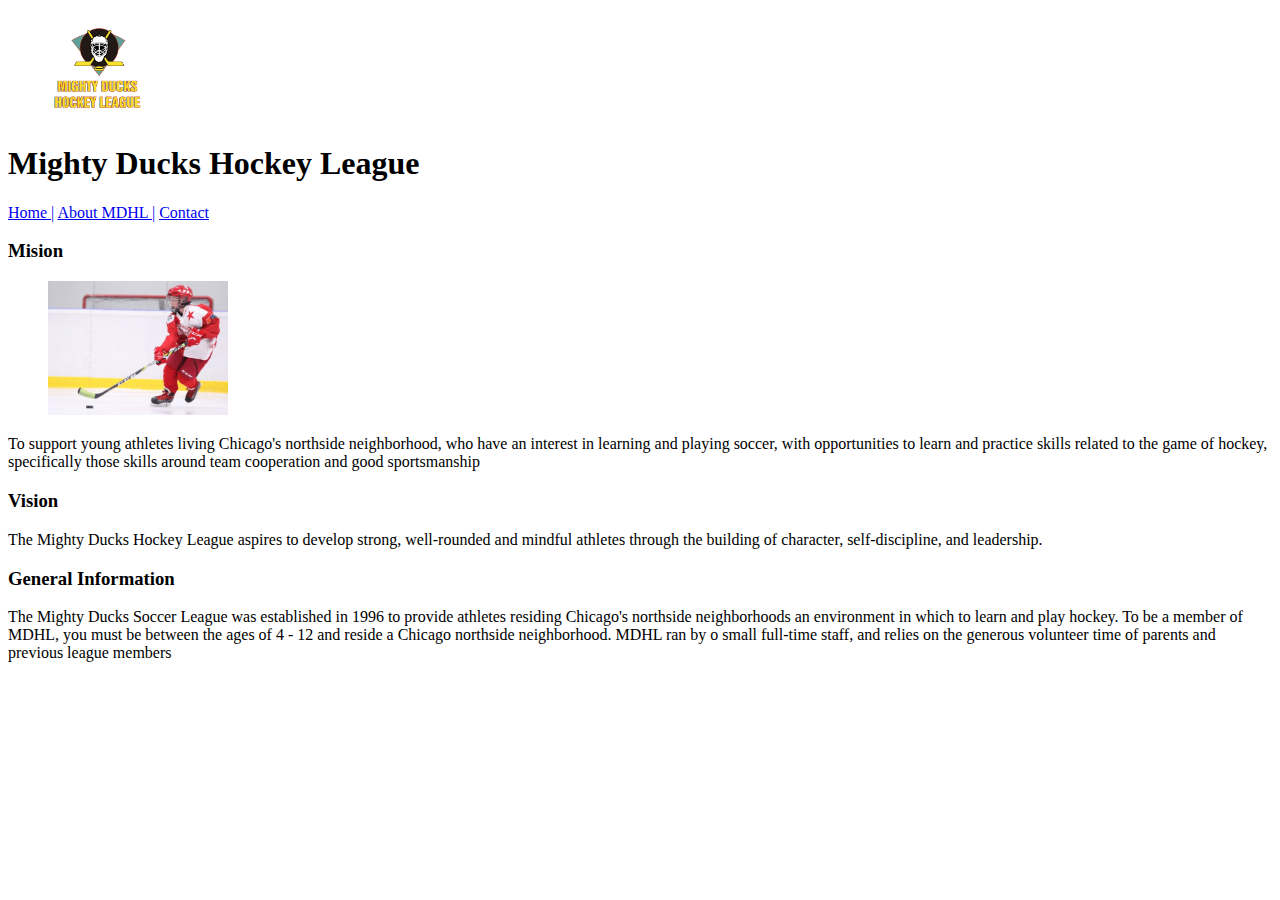
==== about.html @ b338a242 "commit inicial" ====
<!DOCTYPE html>
<html lang="en">
<head>
    <meta charset="UTF-8">
    <meta http-equiv="X-UA-Compatible" content="IE=edge">
    <meta name="viewport" content="width=device-width, initial-scale=1.0">
    <link rel="icon" type="image/x-icon" href="/assets/img/image (1).ico">
    <title>About MDHL</title>
</head>
<body>
    <header>
        <figure>
          <img
            src="/assets/img/Logo_Mighty_ducks-01.png"
            width="100"
            alt="Logo Mighty ducks">
        </figure>
        <h1>Mighty Ducks Hockey League</h1>
      </header>
      <nav>
        <div>
          <a href="./index.html">Home |</a>
          <a href="#">About MDHL |</a>
          <a href="./contact.html">Contact</a>
        </div>
      </nav>

      <main>
        <h3>  Mision</h3>
        <figure>
            <img
              src="assets/img/hockey_2.jpg"
              width="180"
              alt="Jugadora de hockey">
          </figure>

  <p>To support young athletes living Chicago's northside neighborhood, who have an interest in
learning and playing soccer, with opportunities to learn and practice skills related to the game of
hockey, specifically those skills around team cooperation and good sportsmanship</p> 
<h3> Vision</h3>
 <p> The Mighty Ducks Hockey League aspires to develop strong, well-rounded and mindful athletes
through the building of character, self-discipline, and leadership.</p>
<h3> General Information</h3>
 <p>The Mighty Ducks Soccer League was established in 1996 to provide athletes residing
Chicago's northside neighborhoods an environment in which to learn and play hockey. To be a
member of MDHL, you must be between the ages of 4 - 12 and reside a Chicago northside
neighborhood. MDHL ran by o small full-time staff, and relies on the generous volunteer time of
parents and previous league members</p>
      </main>
</body>
</html>
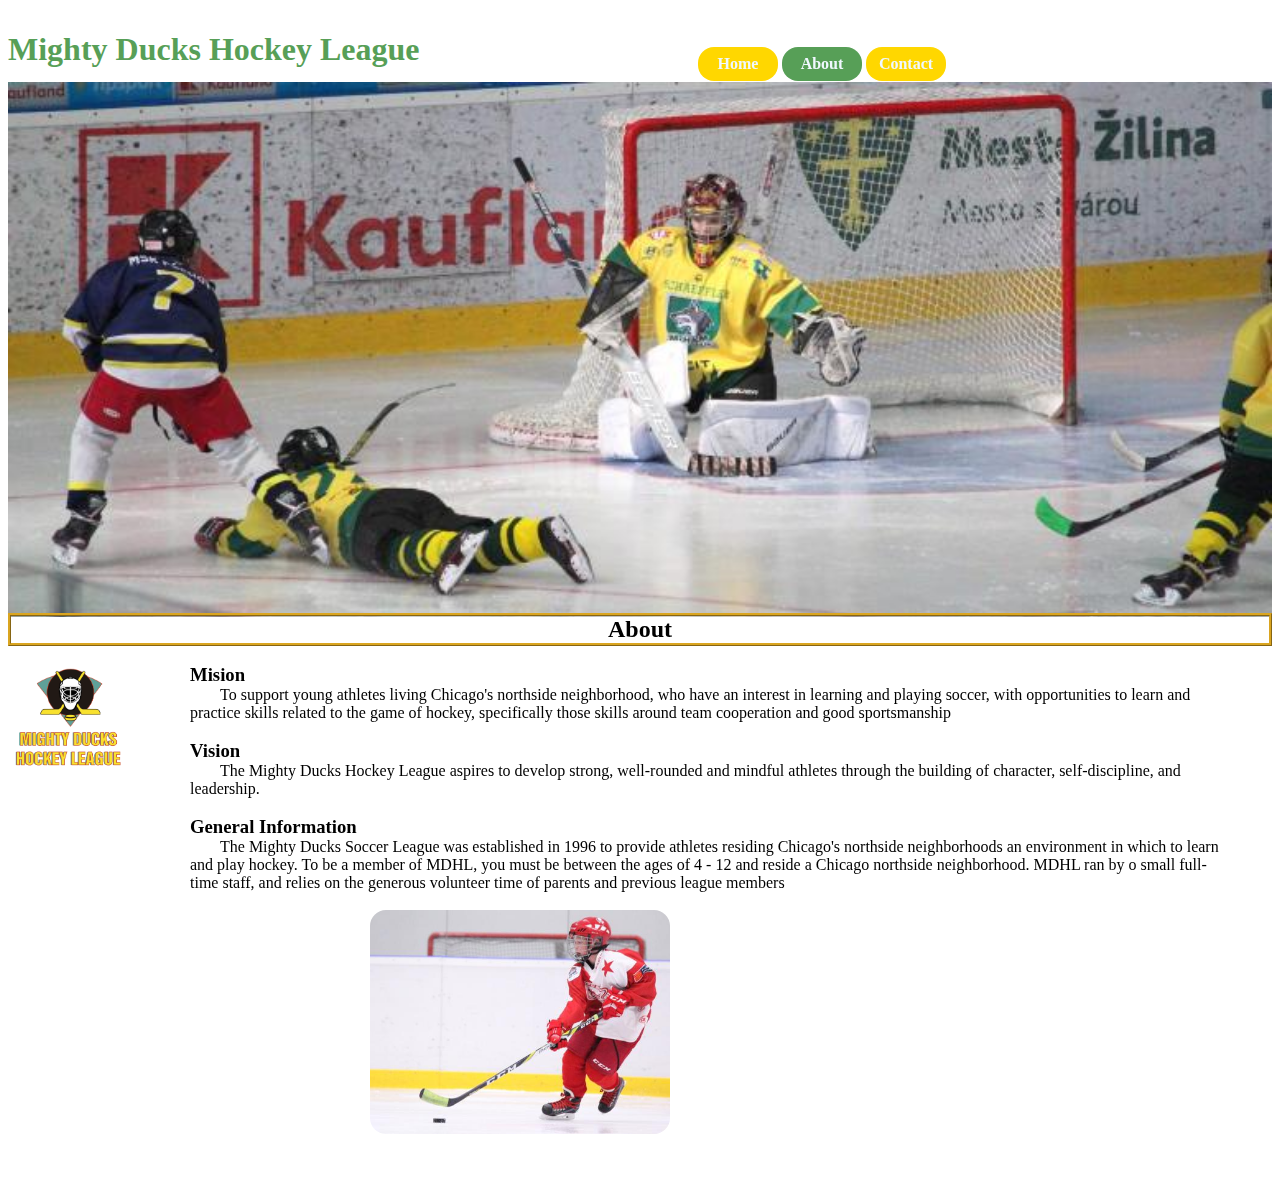
==== commit f3e07ff5: "tarea2 para revision" ====
--- a/about.html
+++ b/about.html
@@ -1,51 +1,54 @@
 <!DOCTYPE html>
 <html lang="en">
+
 <head>
-    <meta charset="UTF-8">
-    <meta http-equiv="X-UA-Compatible" content="IE=edge">
-    <meta name="viewport" content="width=device-width, initial-scale=1.0">
-    <link rel="icon" type="image/x-icon" href="/assets/img/image (1).ico">
-    <title>About MDHL</title>
+  <meta charset="UTF-8">
+  <meta http-equiv="X-UA-Compatible" content="IE=edge">
+  <meta name="viewport" content="width=device-width, initial-scale=1.0">
+  <link rel="icon" type="image/x-icon" href="/assets/img/image(1).ico">
+  <link rel="stylesheet" href="/style.css">
+  <title>About</title>
 </head>
+
 <body>
-    <header>
-        <figure>
-          <img
-            src="/assets/img/Logo_Mighty_ducks-01.png"
-            width="100"
-            alt="Logo Mighty ducks">
-        </figure>
-        <h1>Mighty Ducks Hockey League</h1>
-      </header>
+  <header>
+   <h1>Mighty Ducks Hockey League</h1>
       <nav>
-        <div>
-          <a href="./index.html">Home |</a>
-          <a href="#">About MDHL |</a>
-          <a href="./contact.html">Contact</a>
-        </div>
+        <a href="./index.html">Home</a>
+        <a class="active" href="#">About</a>
+        <a href="./contact.html">Contact</a>
       </nav>
+      <figure>
+        <img class="banner" src="/assets/img/design2_image1.jpg" alt="juego de hockey">
+      </figure>
+      <h2>About</h2>
+    </header>
+  <main>
+  <img id="logo" src="/assets/img/Logo_Mighty_ducks-01.png" width="130" alt="Logo Mighty ducks">
+    <div id="aboutP">
+      <h3> Mision</h3>
+      <p> To support young athletes living Chicago's northside neighborhood, who have an interest in
+        learning and playing soccer, with opportunities to learn and practice skills related to the game of
+        hockey, specifically those skills around team cooperation and good sportsmanship</p>
+      <br>
+      <h3> Vision</h3>
+      <p> The Mighty Ducks Hockey League aspires to develop strong, well-rounded and mindful athletes
+        through the building of character, self-discipline, and leadership.</p>
+      <br>
+      <h3> General Information</h3>
+      <p>The Mighty Ducks Soccer League was established in 1996 to provide athletes residing
+        Chicago's northside neighborhoods an environment in which to learn and play hockey. To be a
+        member of MDHL, you must be between the ages of 4 - 12 and reside a Chicago northside
+        neighborhood. MDHL ran by o small full-time staff, and relies on the generous volunteer time of
+        parents and previous league members</p>
+      <br>
+     <figure>
+        <img id="img2" src="assets/img/hockey_2.jpg" width="300" alt="Jugadora de hockey">
+      </figure>
+    </div>
 
-      <main>
-        <h3>  Mision</h3>
-        <figure>
-            <img
-              src="assets/img/hockey_2.jpg"
-              width="180"
-              alt="Jugadora de hockey">
-          </figure>
 
-  <p>To support young athletes living Chicago's northside neighborhood, who have an interest in
-learning and playing soccer, with opportunities to learn and practice skills related to the game of
-hockey, specifically those skills around team cooperation and good sportsmanship</p> 
-<h3> Vision</h3>
- <p> The Mighty Ducks Hockey League aspires to develop strong, well-rounded and mindful athletes
-through the building of character, self-discipline, and leadership.</p>
-<h3> General Information</h3>
- <p>The Mighty Ducks Soccer League was established in 1996 to provide athletes residing
-Chicago's northside neighborhoods an environment in which to learn and play hockey. To be a
-member of MDHL, you must be between the ages of 4 - 12 and reside a Chicago northside
-neighborhood. MDHL ran by o small full-time staff, and relies on the generous volunteer time of
-parents and previous league members</p>
-      </main>
+  </main>
 </body>
+
 </html>--- a/style.css
+++ b/style.css
@@ -0,0 +1,134 @@
+*{
+    margin: 0;
+    padding: 0;
+    box-sizing: border-box;
+    font-family:comic sans Ms ;
+}
+header{
+    padding: 0rem 0.5rem 0rem 0.5rem;
+  
+}
+  h1{
+    display: inline-block;
+    position: relative;
+    top:31px;
+    color:rgb(87, 159, 87);
+    }
+  nav{
+   height:5vh;
+   display: block;
+    position: sticky;
+     top:0px;
+  
+  }
+  
+ nav a{
+  background-color:gold;
+   color: aliceblue;
+   display: inline-block;
+   border-radius: 1rem;
+   font-weight: bold;
+   padding: 0.5rem;
+   width: 5rem;
+   text-align: center;
+   text-decoration: none;
+    position: relative;
+    top:10px;
+    left:690px;
+    
+}
+nav a:hover {
+  background-color: goldenrod;
+
+}
+a[href="#"]{
+    background-color:rgb(87, 159, 87);
+    
+}
+ img.banner{
+    width:100%;
+   }
+h2{
+    display:block;
+    text-align: center;
+    border-color:goldenrod;
+    border-style:ridge;
+    position: relative;
+    bottom: 8px;
+   
+}
+
+#logo{
+position: absolute;
+padding: 0rem 0rem 0rem 0.5rem;
+
+}
+#logo:hover{
+transition: 1s;
+  transform: rotate(360deg);
+}
+
+#homeP{
+  margin-left: 30px;
+  display:inline-block;
+  position: relative;
+  left:150px;
+  padding:10px;
+  margin-bottom:40px;
+}
+#homeP p{
+  margin-left:0px;
+  text-indent:30px;
+}
+#img1:hover{
+  display: inline-block;
+  position: relative;
+  left:100px ;
+  top: 50px;
+  transform: scale(0) translate(120px,120px);
+  transition: 1s;
+  }
+  #img1{
+    margin-left: 150px;
+    border-radius: 1rem;
+  }
+
+/*cambios para about*/
+#aboutP{
+  margin-left: 30px;
+  display:inline-block;
+  position: relative;
+  left:150px;
+  padding:10px;
+  margin-right:200px;
+  margin-bottom: 40px;
+}
+#img2:hover{
+  transform: scale(1.3); transform:scale(1.3);
+  transition:1s;
+ 
+}
+#img2{
+  margin-left: 180px;
+  border-radius: 1rem;
+}
+#aboutP p{
+  margin-left:0px;
+  text-indent:30px;
+}
+/*cambios para contact*/
+#contactP{ margin-left: 30px;
+  display:inline-block;
+  position: relative;
+  left:150px;
+  height: 150px;
+  margin-bottom:50px;
+  /*imagen de fondo*/
+  background: linear-gradient(rgba(255,255,255,.5),rgba(255,255,255,.5)),url(/assets/img/hockey_3.jpg);
+    background-repeat: no-repeat;
+    background-size:cover;
+    background-position:center ;
+    padding:8rem;
+   }
+  
+  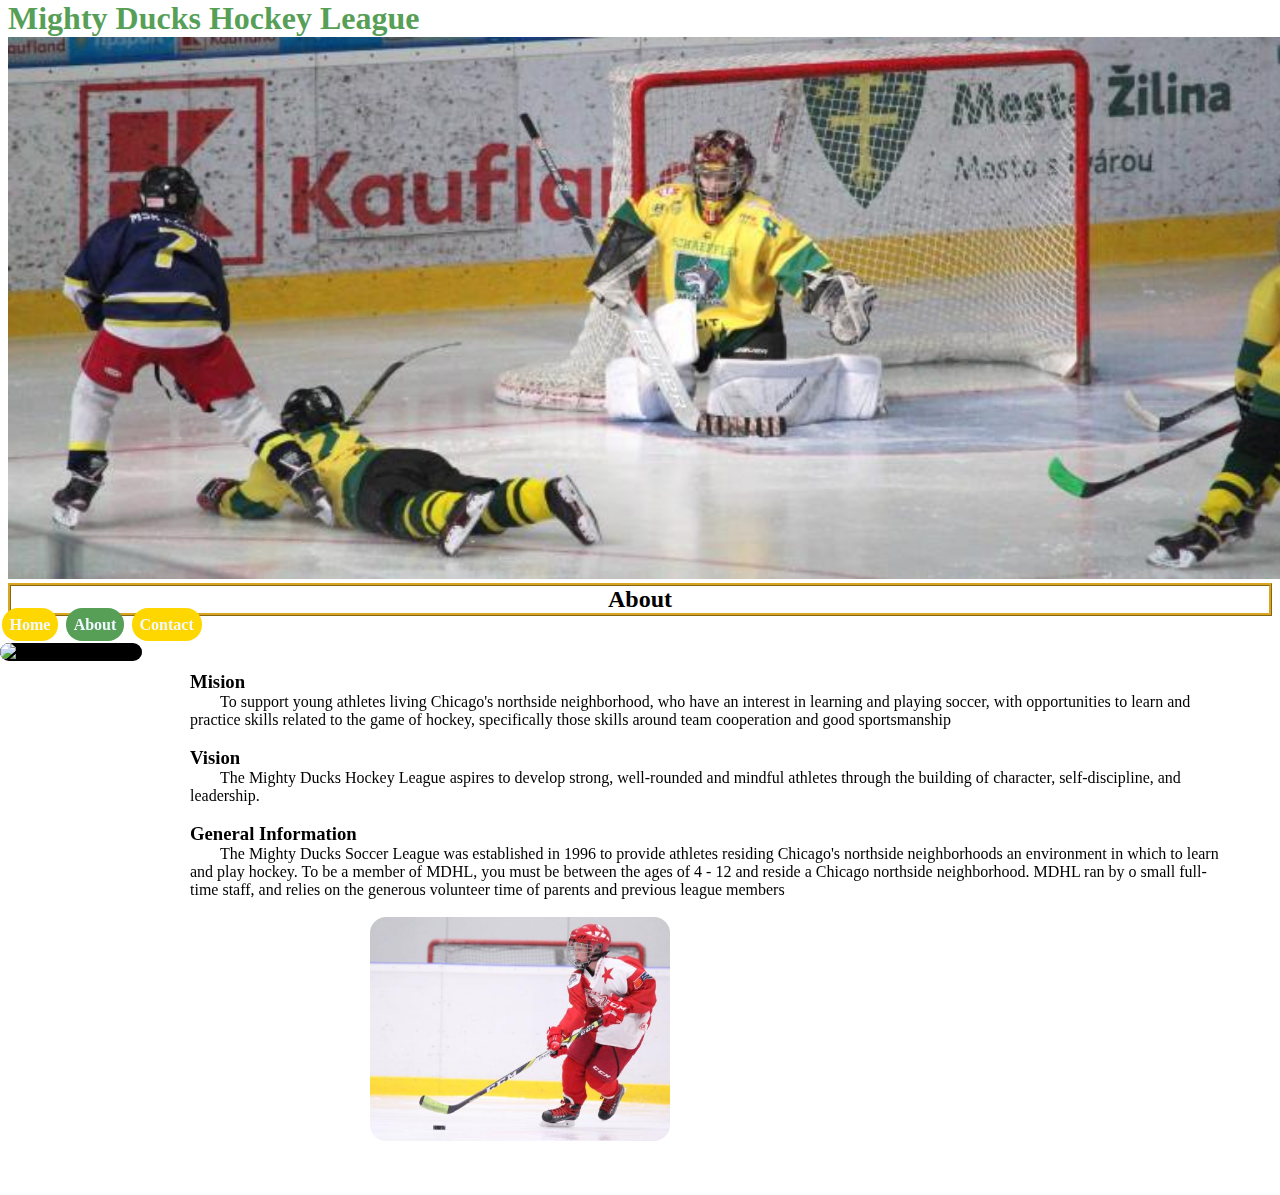
==== commit 4db6526c: "tarea 3 con detalles a terminar" ====
--- a/about.html
+++ b/about.html
@@ -5,36 +5,43 @@
   <meta charset="UTF-8">
   <meta http-equiv="X-UA-Compatible" content="IE=edge">
   <meta name="viewport" content="width=device-width, initial-scale=1.0">
-  <link rel="icon" type="image/x-icon" href="/assets/img/image(1).ico">
-  <link rel="stylesheet" href="/style.css">
+  <link rel="stylesheet" href="./assets/Styles/style.css">
+  <link rel="icon" type="image/x-icon" href="./assets/img/image1.ico">
   <title>About</title>
 </head>
 
 <body>
   <header>
    <h1>Mighty Ducks Hockey League</h1>
-      <nav>
-        <a href="./index.html">Home</a>
-        <a class="active" href="#">About</a>
-        <a href="./contact.html">Contact</a>
-      </nav>
+      
       <figure>
-        <img class="banner" src="/assets/img/design2_image1.jpg" alt="juego de hockey">
+        <img class="banner" src="./assets/img/design2_image1.jpg" alt="juego de hockey">
       </figure>
       <h2>About</h2>
     </header>
+    <nav>
+      <a href="./index.html">Home</a>
+      <a class="active" href="#">About</a>
+      <a href="./contact.html">Contact</a>
+    </nav>
   <main>
-  <img id="logo" src="/assets/img/Logo_Mighty_ducks-01.png" width="130" alt="Logo Mighty ducks">
+  <img id="logo" src="./assets/img/logo_mighty_ducks-01.png" width="130" alt="Logo Mighty ducks">
     <div id="aboutP">
+      <article>
       <h3> Mision</h3>
       <p> To support young athletes living Chicago's northside neighborhood, who have an interest in
         learning and playing soccer, with opportunities to learn and practice skills related to the game of
         hockey, specifically those skills around team cooperation and good sportsmanship</p>
       <br>
+    </article>
+    <article>
       <h3> Vision</h3>
       <p> The Mighty Ducks Hockey League aspires to develop strong, well-rounded and mindful athletes
         through the building of character, self-discipline, and leadership.</p>
       <br>
+    </article>
+
+    <article>
       <h3> General Information</h3>
       <p>The Mighty Ducks Soccer League was established in 1996 to provide athletes residing
         Chicago's northside neighborhoods an environment in which to learn and play hockey. To be a
@@ -42,12 +49,14 @@
         neighborhood. MDHL ran by o small full-time staff, and relies on the generous volunteer time of
         parents and previous league members</p>
       <br>
+    </article>
+<aside>
      <figure>
-        <img id="img2" src="assets/img/hockey_2.jpg" width="300" alt="Jugadora de hockey">
+        <img id="img2" src="./assets/img/hockey_2.jpg" width="300" alt="Jugadora de hockey">
       </figure>
     </div>
 
-
+  </aside>
   </main>
 </body>
 
--- a/assets/Styles/style.css
+++ b/assets/Styles/style.css
@@ -0,0 +1,172 @@
+*{
+    margin: 0;
+    padding: 0;
+    box-sizing: border-box;
+    
+}
+
+header{
+    padding: 0rem 0.5rem 0rem 0.5rem;
+  
+}
+  header>h1{
+    font-family:comic sans Ms ;
+    color:rgb(87, 159, 87);
+    }
+
+    .container-flex1{
+    display: flex;
+    justify-content: flex-end;
+     
+    }
+  nav{
+   height:3vh;
+   position:sticky;
+   top:0;
+   }
+  
+ nav a{
+  background-color:gold;
+   color: aliceblue;
+   border-radius: 1rem;
+   font-weight: bold;
+   padding:0.5rem;
+   width: 5rem;
+   text-align: center;
+   text-decoration: none;
+   margin-inline:0.1rem;
+   
+}
+nav a:hover {
+  background-color: goldenrod;
+
+}
+a[href="#"]{
+    background-color:rgb(87, 159, 87);
+    
+}
+ img.banner{
+    width:100vw;
+   
+    
+   }
+header>h2{
+  font-family:comic sans Ms ;
+    text-align: center;
+    border-color:goldenrod;
+    border-style:ridge;
+    bottom: 8px;
+   
+}
+
+.container-flex{
+ display:flex;
+ height: 50vh;
+ justify-content:space-between;
+ padding:0.5rem;
+
+}
+
+#logo{
+background-color:black ;
+border-radius: 1rem;
+
+}
+#logo:hover{
+transition: 1s;
+transform: rotate(360deg);
+}
+
+.homeP{
+  font-family:comic sans Ms ;
+height: 20rem;
+margin-top:2rem;
+}
+.homeP p,.regul p{
+
+  
+ text-indent:30px;
+}
+#img1{
+  height:15rem ;
+  border-radius:1rem;
+ margin-right:3rem;
+}
+
+#img1:hover{
+  transform: scale(0) translate(120px,120px);
+  transition: 1s;
+  }
+ 
+
+/*cambios para about*/
+#aboutP{
+  font-family:comic sans Ms ;
+  margin-left: 30px;
+  display:inline-block;
+  position: relative;
+  left:150px;
+  padding:10px;
+  margin-right:200px;
+  margin-bottom: 40px;
+}
+#img2:hover{
+  transform: scale(1.3); transform:scale(1.3);
+  transition:1s;
+ 
+}
+#img2{
+  margin-left: 180px;
+  border-radius: 1rem;
+}
+#aboutP p{
+  margin-left:0px;
+  text-indent:30px;
+}
+/*cambios para contact*/
+#contactP{
+  font-family:comic sans Ms ;
+  margin-left: 30px;
+  display:inline-block;
+  position: relative;
+  left:150px;
+  height: 150px;
+  margin-bottom:50px;
+  /*imagen de fondo*/
+  background: linear-gradient(rgba(255,255,255,.5),rgba(255,255,255,.5)),url(/assets/img/hockey_3.jpg);
+    background-repeat: no-repeat;
+    background-size:cover;
+    background-position:center ;
+    padding:8rem;
+   }
+  
+  /*rules*/
+  .Erul{
+    font-family:Arial, Helvetica, sans-serif;
+    text-align:center;
+     margin-top:5rem;
+  }
+  .sport,.regul,.pie{
+    margin-left: 5rem;
+    margin-right: 5rem;
+
+  }
+  .regul{
+    margin-bottom: 5rem;
+  }
+  .enGame{
+    text-align: center;
+    margin-top: 5rem;
+  }
+  table{
+    padding:2rem;
+    margin-left: 6rem;
+  }
+ 
+  td{
+    padding:1rem;
+  }
+  .tab{
+    margin-left: 7rem;
+    margin-top: 1rem;
+  }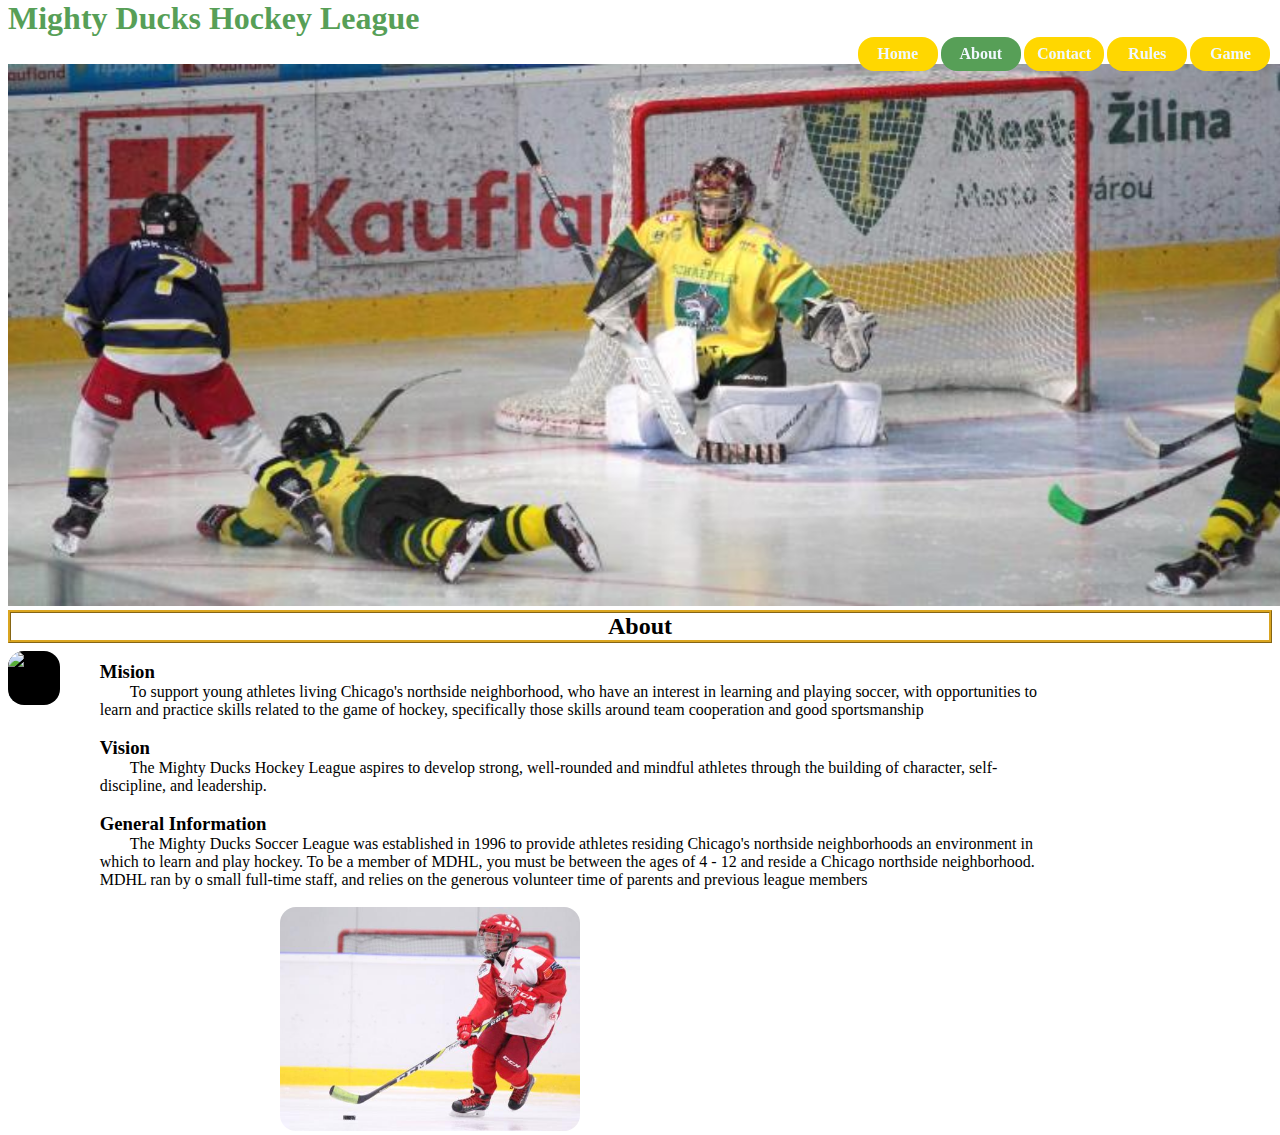
==== commit ec62569e: "task3 terminada" ====
--- a/about.html
+++ b/about.html
@@ -13,19 +13,28 @@
 <body>
   <header>
    <h1>Mighty Ducks Hockey League</h1>
+
+   <nav>
+    <div class="container-flex1">
+    <a href="./index.html">Home</a>
+    <a class="active" href="#">About</a>
+    <a href="./contact.html">Contact</a>
+    <a href="./rules.html">Rules</a>
+    <a href="./game_info.html">Game</a>
+  </div>
+  </nav>
       
       <figure>
         <img class="banner" src="./assets/img/design2_image1.jpg" alt="juego de hockey">
       </figure>
       <h2>About</h2>
     </header>
-    <nav>
-      <a href="./index.html">Home</a>
-      <a class="active" href="#">About</a>
-      <a href="./contact.html">Contact</a>
-    </nav>
+    
   <main>
+    <div class="container-flex">
+    <div>
   <img id="logo" src="./assets/img/logo_mighty_ducks-01.png" width="130" alt="Logo Mighty ducks">
+</div>
     <div id="aboutP">
       <article>
       <h3> Mision</h3>
@@ -57,6 +66,7 @@
     </div>
 
   </aside>
+</div>
   </main>
 </body>
 
--- a/assets/Styles/style.css
+++ b/assets/Styles/style.css
@@ -47,8 +47,6 @@
 }
  img.banner{
     width:100vw;
-   
-    
    }
 header>h2{
   font-family:comic sans Ms ;
@@ -64,6 +62,7 @@
  height: 50vh;
  justify-content:space-between;
  padding:0.5rem;
+ 
 
 }
 
@@ -83,9 +82,7 @@
 margin-top:2rem;
 }
 .homeP p,.regul p{
-
-  
- text-indent:30px;
+text-indent:30px;
 }
 #img1{
   height:15rem ;
@@ -100,11 +97,12 @@
  
 
 /*cambios para about*/
+
 #aboutP{
   font-family:comic sans Ms ;
   margin-left: 30px;
-  display:inline-block;
-  position: relative;
+  
+ 
   left:150px;
   padding:10px;
   margin-right:200px;
@@ -124,12 +122,17 @@
   text-indent:30px;
 }
 /*cambios para contact*/
+.container-flex2{
+  display:flex;
+   height: 50vh;
+   justify-content:flex-start;
+   padding:0.5rem;
+ 
+  
+  }
 #contactP{
-  font-family:comic sans Ms ;
-  margin-left: 30px;
-  display:inline-block;
-  position: relative;
-  left:150px;
+ font-family:comic sans Ms ;
+  margin-left:50px;
   height: 150px;
   margin-bottom:50px;
   /*imagen de fondo*/
@@ -138,6 +141,10 @@
     background-size:cover;
     background-position:center ;
     padding:8rem;
+   }
+   #contactP p{
+    margin-bottom:0.5rem;
+   
    }
   
   /*rules*/
@@ -155,8 +162,8 @@
     margin-bottom: 5rem;
   }
   .enGame{
-    text-align: center;
-    margin-top: 5rem;
+    text-align:center;
+    margin-top: 2rem;
   }
   table{
     padding:2rem;
@@ -165,8 +172,17 @@
  
   td{
     padding:1rem;
+    text-align: center;
   }
-  .tab{
-    margin-left: 7rem;
-    margin-top: 1rem;
-  }+  th{
+    padding: 0.5rem;
+   text-align: left;
+   }
+  
+  caption{
+    font-family:comic sans Ms ;
+    color:rgb(87, 159, 87);
+    font-size: 2rem;
+  }
+ 
+  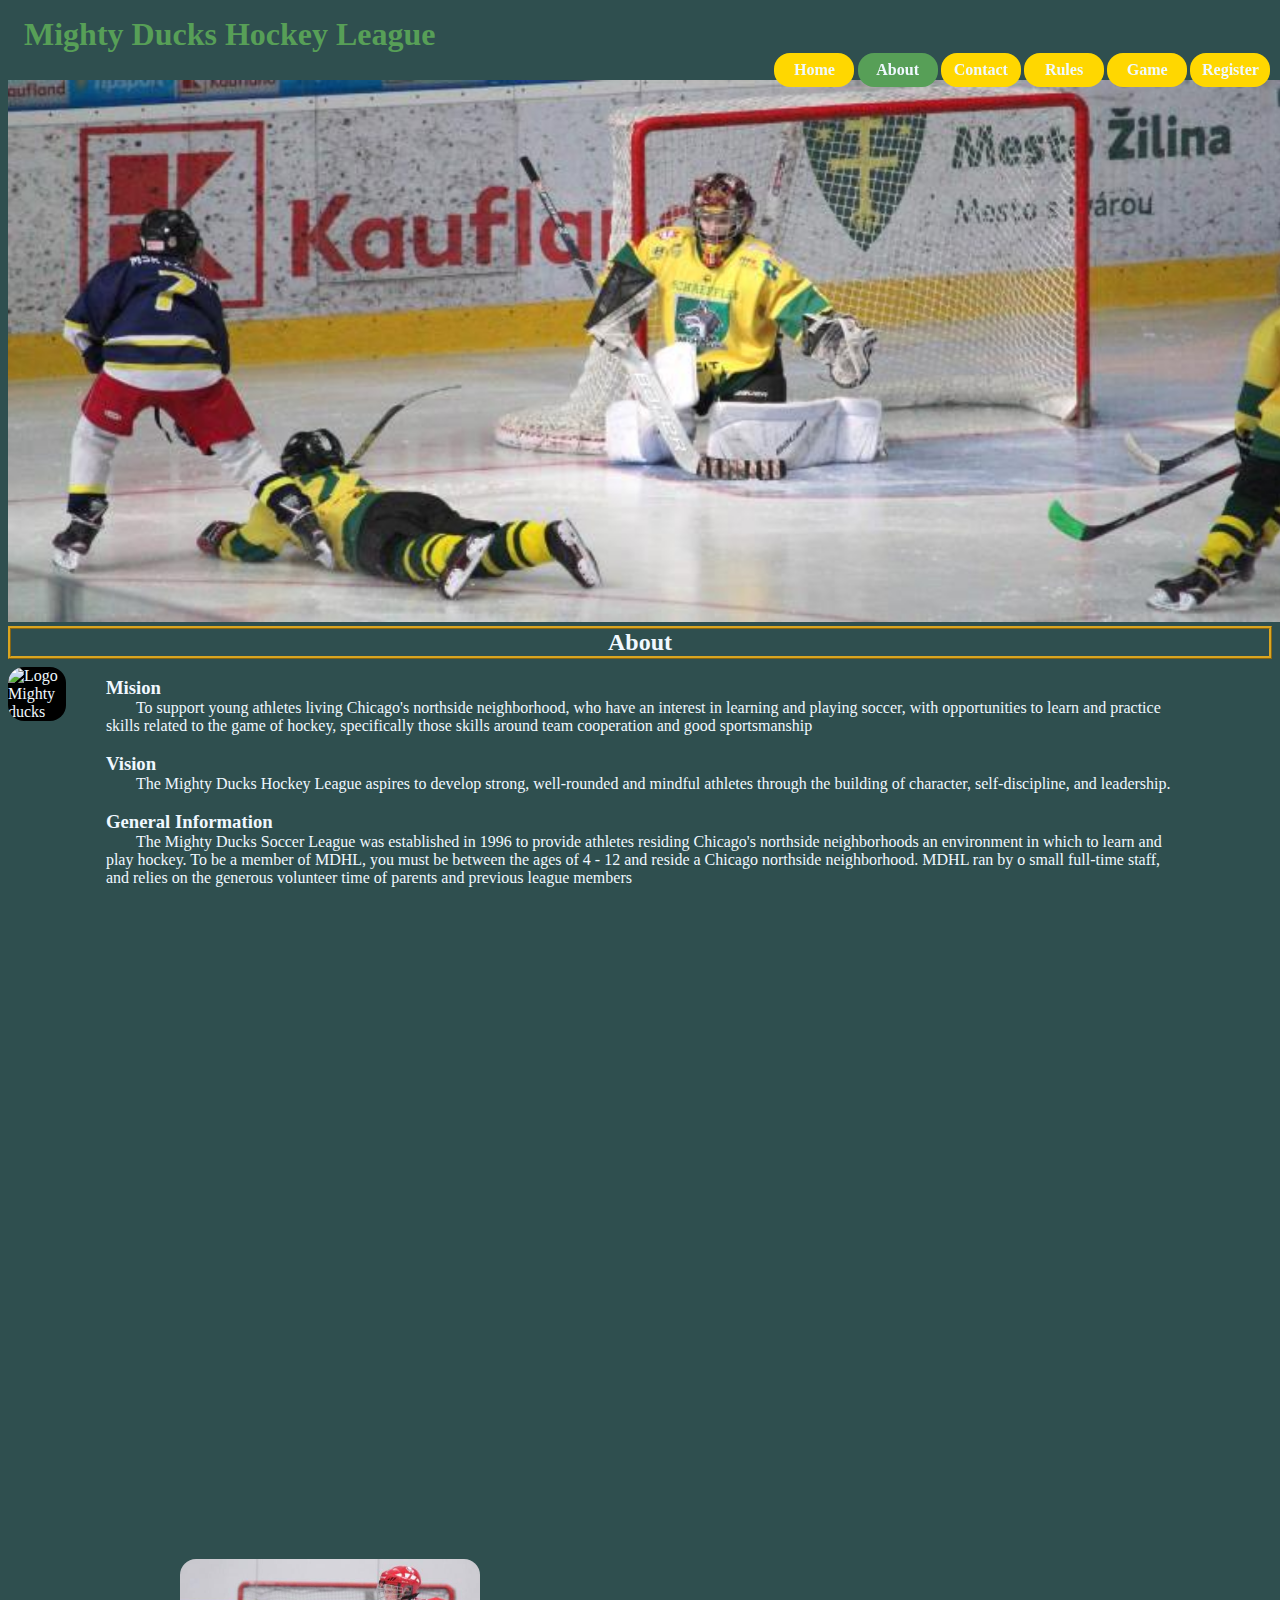
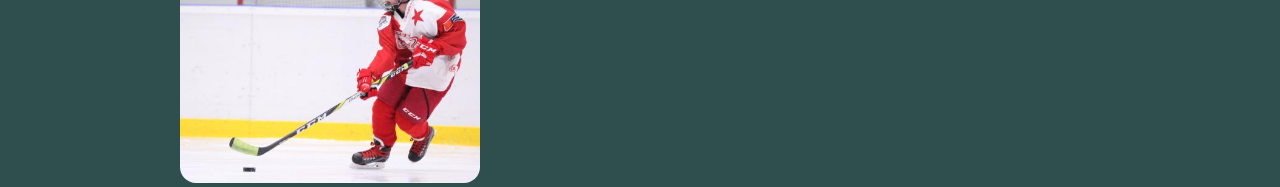
==== commit b70636d6: "tarea4" ====
--- a/about.html
+++ b/about.html
@@ -21,6 +21,7 @@
     <a href="./contact.html">Contact</a>
     <a href="./rules.html">Rules</a>
     <a href="./game_info.html">Game</a>
+    <a href="./registration.html">Register</a>
   </div>
   </nav>
       
@@ -59,14 +60,17 @@
         parents and previous league members</p>
       <br>
     </article>
+  </div>
+</div>
 <aside>
      <figure>
         <img id="img2" src="./assets/img/hockey_2.jpg" width="300" alt="Jugadora de hockey">
       </figure>
-    </div>
+    
 
   </aside>
-</div>
+
+
   </main>
 </body>
 
--- a/assets/Styles/style.css
+++ b/assets/Styles/style.css
@@ -4,6 +4,10 @@
     box-sizing: border-box;
     
 }
+body{
+  background-color: darkslategray;
+  color: aliceblue;
+ }
 
 header{
     padding: 0rem 0.5rem 0rem 0.5rem;
@@ -17,6 +21,7 @@
     .container-flex1{
     display: flex;
     justify-content: flex-end;
+
      
     }
   nav{
@@ -45,8 +50,9 @@
     background-color:rgb(87, 159, 87);
     
 }
- img.banner{
+ .banner{
     width:100vw;
+    
    }
 header>h2{
   font-family:comic sans Ms ;
@@ -59,7 +65,7 @@
 
 .container-flex{
  display:flex;
- height: 50vh;
+ height:100vh;
  justify-content:space-between;
  padding:0.5rem;
  
@@ -85,9 +91,10 @@
 text-indent:30px;
 }
 #img1{
-  height:15rem ;
+  height:30rem ;
   border-radius:1rem;
  margin-right:3rem;
+
 }
 
 #img1:hover{
@@ -105,7 +112,7 @@
  
   left:150px;
   padding:10px;
-  margin-right:200px;
+  margin-right:5rem;
   margin-bottom: 40px;
 }
 #img2:hover{
@@ -132,6 +139,7 @@
   }
 #contactP{
  font-family:comic sans Ms ;
+ color: black;
   margin-left:50px;
   height: 150px;
   margin-bottom:50px;
@@ -184,5 +192,101 @@
     color:rgb(87, 159, 87);
     font-size: 2rem;
   }
- 
-  +  .pie>p{
+  font-weight: bold;
+  }
+  .container-flex3{
+    display:flex;
+    justify-content:space-between;
+    padding:0.5rem;
+  }
+ /*formulario*/
+ form{
+  border:2px solid;
+  padding:2rem;
+  margin-left:1rem;
+  margin-right: 1rem;
+  margin-top: 3rem;
+  margin-bottom: 1rem;
+  background-color: black;
+  color: aliceblue;
+ }
+ form>p,span{
+  color: crimson;
+  
+ }
+ 
+ 
+ h1{
+  margin-left: 1rem;
+  margin-top: 1rem;
+
+ }
+ legend{
+  font-size: 22px;
+  color: goldenrod;
+ }
+  fieldset,label{
+    padding:3px;
+    margin-bottom: 10px;
+  }
+ 
+  
+  .DP{
+    margin-bottom:4rem;
+  }
+  .CP{
+    margin-top:0.5rem;
+  }
+  .PJ{
+    margin-top: 5rem;
+    margin-bottom: 2rem;
+    font-family:cursive;
+    
+  }
+  .PJ>p{
+    text-indent:30px;
+    margin-top: 0.5rem;
+    
+    
+  }
+  button{
+    background-color:darkcyan;
+   color: aliceblue;
+   border-radius: 1rem;
+   font-weight: bold;
+   padding:1rem;
+   width: 8rem;
+   text-align: center;
+   text-decoration: none;
+   font-size: 20px;
+    margin-top: 1rem;
+  }
+  button:hover{
+background-color: lightseagreen;
+margin-top: 2rem;
+  }
+  input ,select{
+   background-color: rgb(212, 237, 212);
+  }
+  input[type="checkbox"]:checked + label {
+    color: rgb(0, 255, 191);
+  }
+  input[type="radio"]:checked + label {
+    color: rgb(0, 255, 191);
+  }
+  .mapas{
+  margin-bottom: 5rem;
+   margin-left:5rem;
+  }
+  iframe{
+    margin: 1rem;
+    border-radius: 1rem;
+    width:400; 
+    height:300 ;
+    margin-left: 5rem;
+  }
+  #logo2{
+    height: 5rem;
+
+  }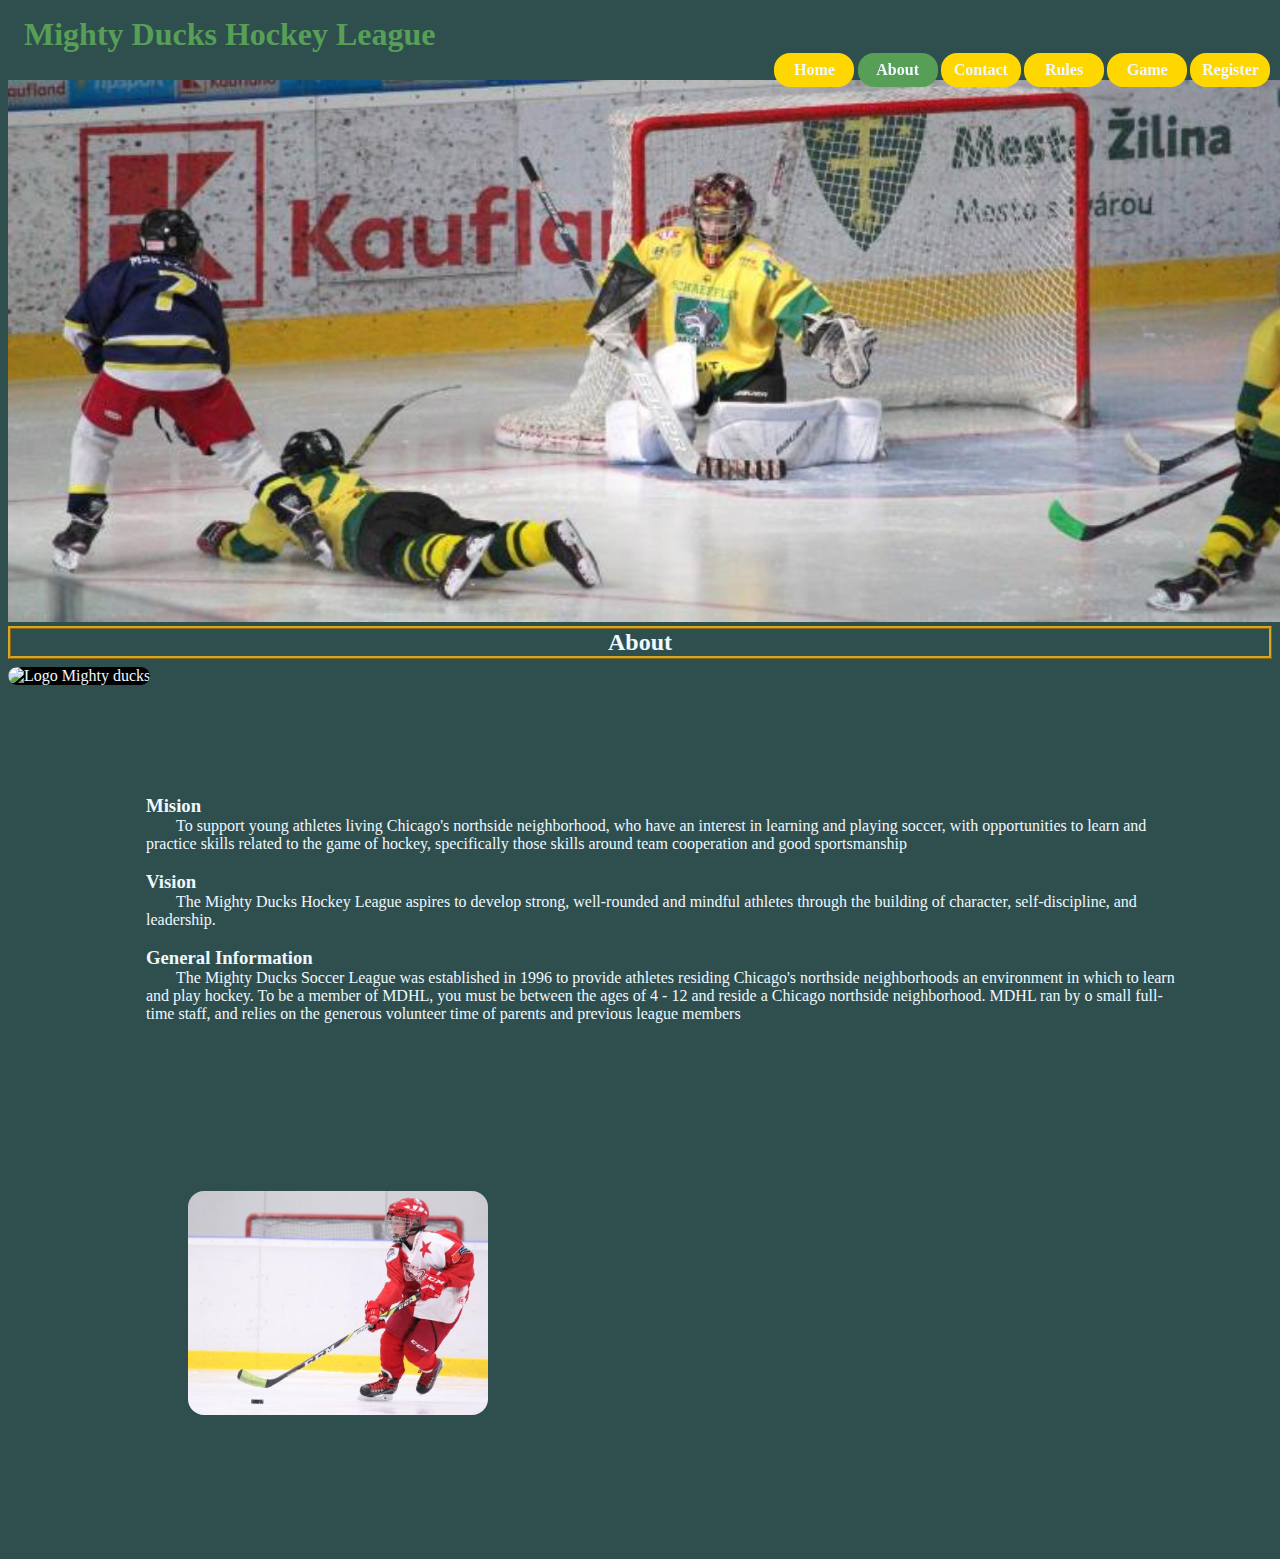
==== commit 3900a31f: "task4 falta mod detalles" ====
--- a/about.html
+++ b/about.html
@@ -32,7 +32,7 @@
     </header>
     
   <main>
-    <div class="container-flex">
+    <div class="container-flex4">
     <div>
   <img id="logo" src="./assets/img/logo_mighty_ducks-01.png" width="130" alt="Logo Mighty ducks">
 </div>
@@ -61,7 +61,7 @@
       <br>
     </article>
   </div>
-</div>
+
 <aside>
      <figure>
         <img id="img2" src="./assets/img/hockey_2.jpg" width="300" alt="Jugadora de hockey">
@@ -70,7 +70,7 @@
 
   </aside>
 
-
+</div>
   </main>
 </body>
 
--- a/assets/Styles/style.css
+++ b/assets/Styles/style.css
@@ -65,7 +65,7 @@
 
 .container-flex{
  display:flex;
- height:100vh;
+ height:50vh;
  justify-content:space-between;
  padding:0.5rem;
  
@@ -91,7 +91,7 @@
 text-indent:30px;
 }
 #img1{
-  height:30rem ;
+  height:15rem ;
   border-radius:1rem;
  margin-right:3rem;
 
@@ -104,11 +104,17 @@
  
 
 /*cambios para about*/
-
+.container-flex4{
+  display:flex;
+ height:100vh;
+ justify-content:space-between;
+ padding:0.5rem;
+ flex-wrap: wrap;
+}
 #aboutP{
   font-family:comic sans Ms ;
-  margin-left: 30px;
-  
+  margin-left:8rem;
+ 
  
   left:150px;
   padding:10px;
@@ -123,9 +129,11 @@
 #img2{
   margin-left: 180px;
   border-radius: 1rem;
+  margin-bottom: 2rem;
+  
 }
 #aboutP p{
-  margin-left:0px;
+ 
   text-indent:30px;
 }
 /*cambios para contact*/
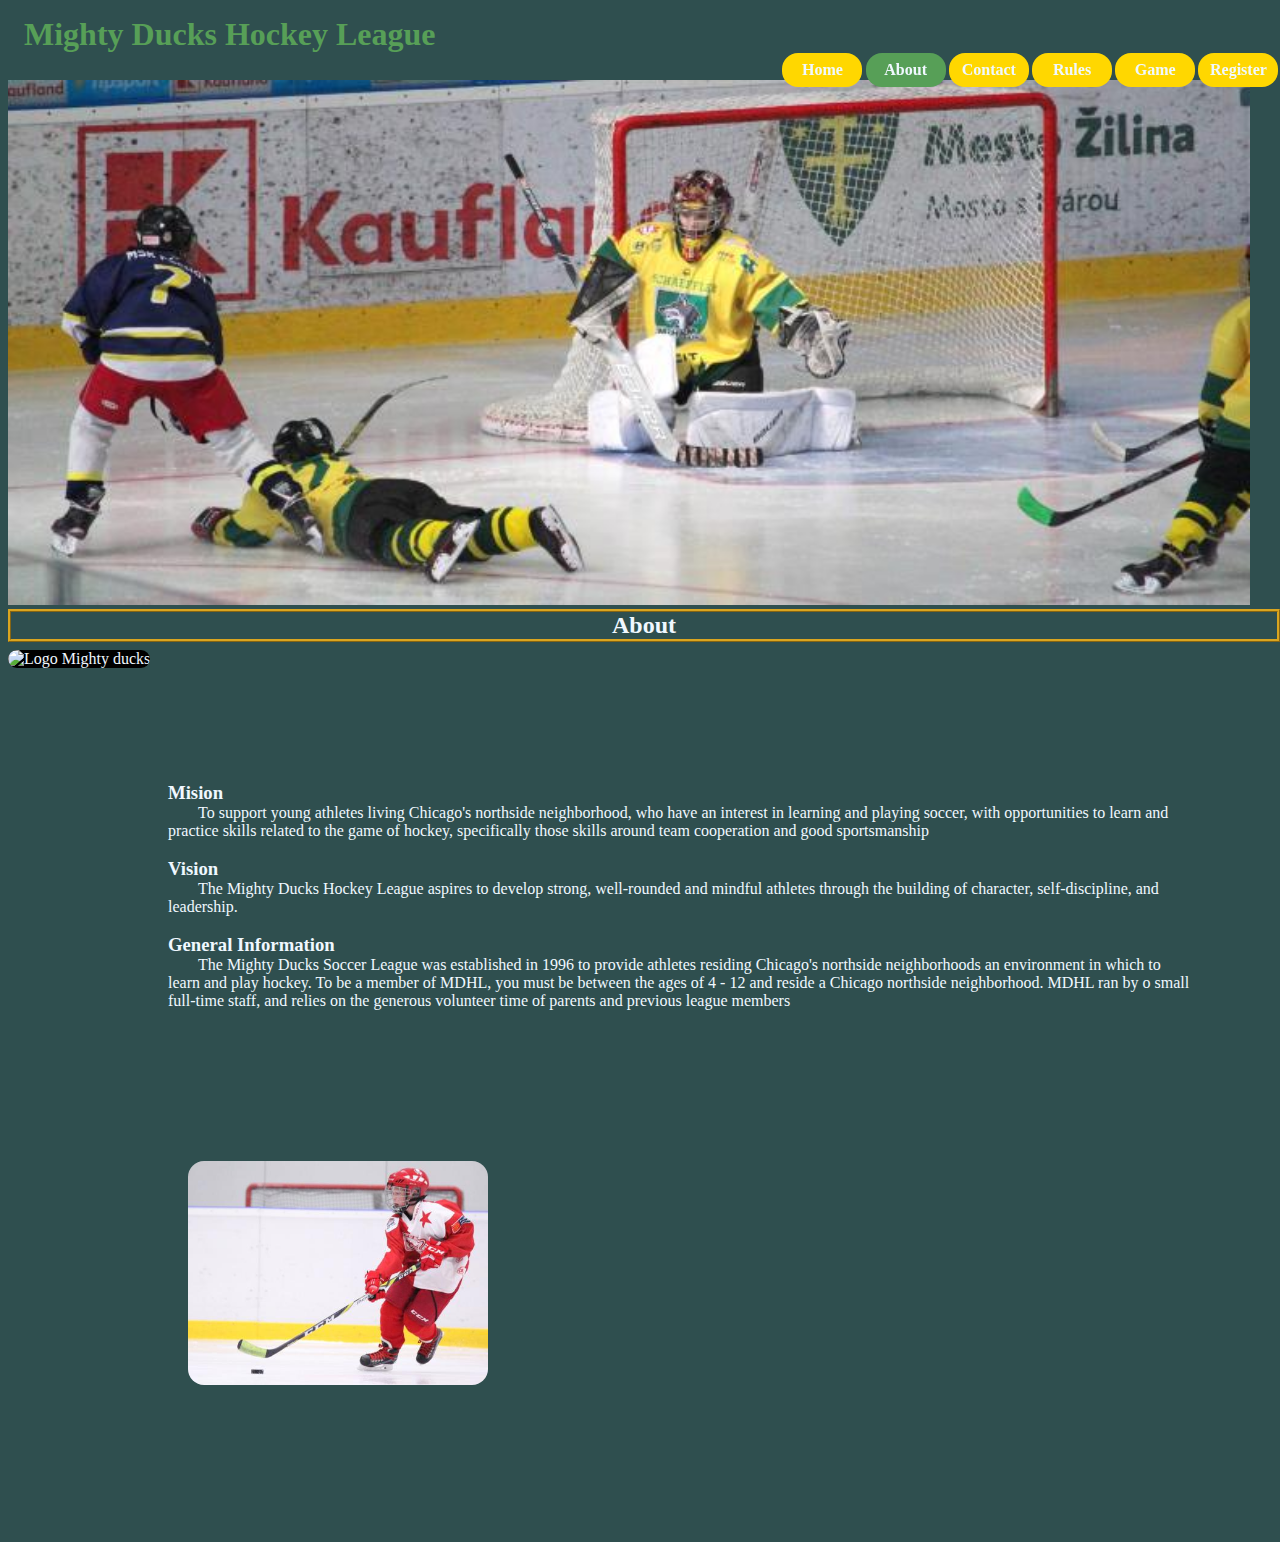
==== commit 06e98780: "resuelto scroll" ====
--- a/about.html
+++ b/about.html
@@ -37,7 +37,7 @@
   <img id="logo" src="./assets/img/logo_mighty_ducks-01.png" width="130" alt="Logo Mighty ducks">
 </div>
     <div id="aboutP">
-      <article>
+    <article>
       <h3> Mision</h3>
       <p> To support young athletes living Chicago's northside neighborhood, who have an interest in
         learning and playing soccer, with opportunities to learn and practice skills related to the game of
--- a/assets/Styles/style.css
+++ b/assets/Styles/style.css
@@ -10,7 +10,7 @@
  }
 
 header{
-    padding: 0rem 0.5rem 0rem 0.5rem;
+    padding: 0rem 0rem 0rem 0.5rem;
   
 }
   header>h1{
@@ -28,6 +28,7 @@
    height:3vh;
    position:sticky;
    top:0;
+   
    }
   
  nav a{
@@ -51,15 +52,15 @@
     
 }
  .banner{
-    width:100vw;
-    
+    width:97vw;
+   
    }
 header>h2{
   font-family:comic sans Ms ;
     text-align: center;
     border-color:goldenrod;
     border-style:ridge;
-    bottom: 8px;
+   
    
 }
 
@@ -113,13 +114,9 @@
 }
 #aboutP{
   font-family:comic sans Ms ;
-  margin-left:8rem;
- 
- 
-  left:150px;
-  padding:10px;
+  margin-left:10rem;
   margin-right:5rem;
-  margin-bottom: 40px;
+  margin-bottom: 20px;
 }
 #img2:hover{
   transform: scale(1.3); transform:scale(1.3);
@@ -157,6 +154,7 @@
     background-size:cover;
     background-position:center ;
     padding:8rem;
+    margin-top:2rem;
    }
    #contactP p{
     margin-bottom:0.5rem;
@@ -294,7 +292,12 @@
     height:300 ;
     margin-left: 5rem;
   }
+  /*Logo de formulario*/
   #logo2{
     height: 5rem;
 
-  }+  }
+  #logo2:hover{
+    transition: 1s;
+    transform: rotate(360deg);
+    }